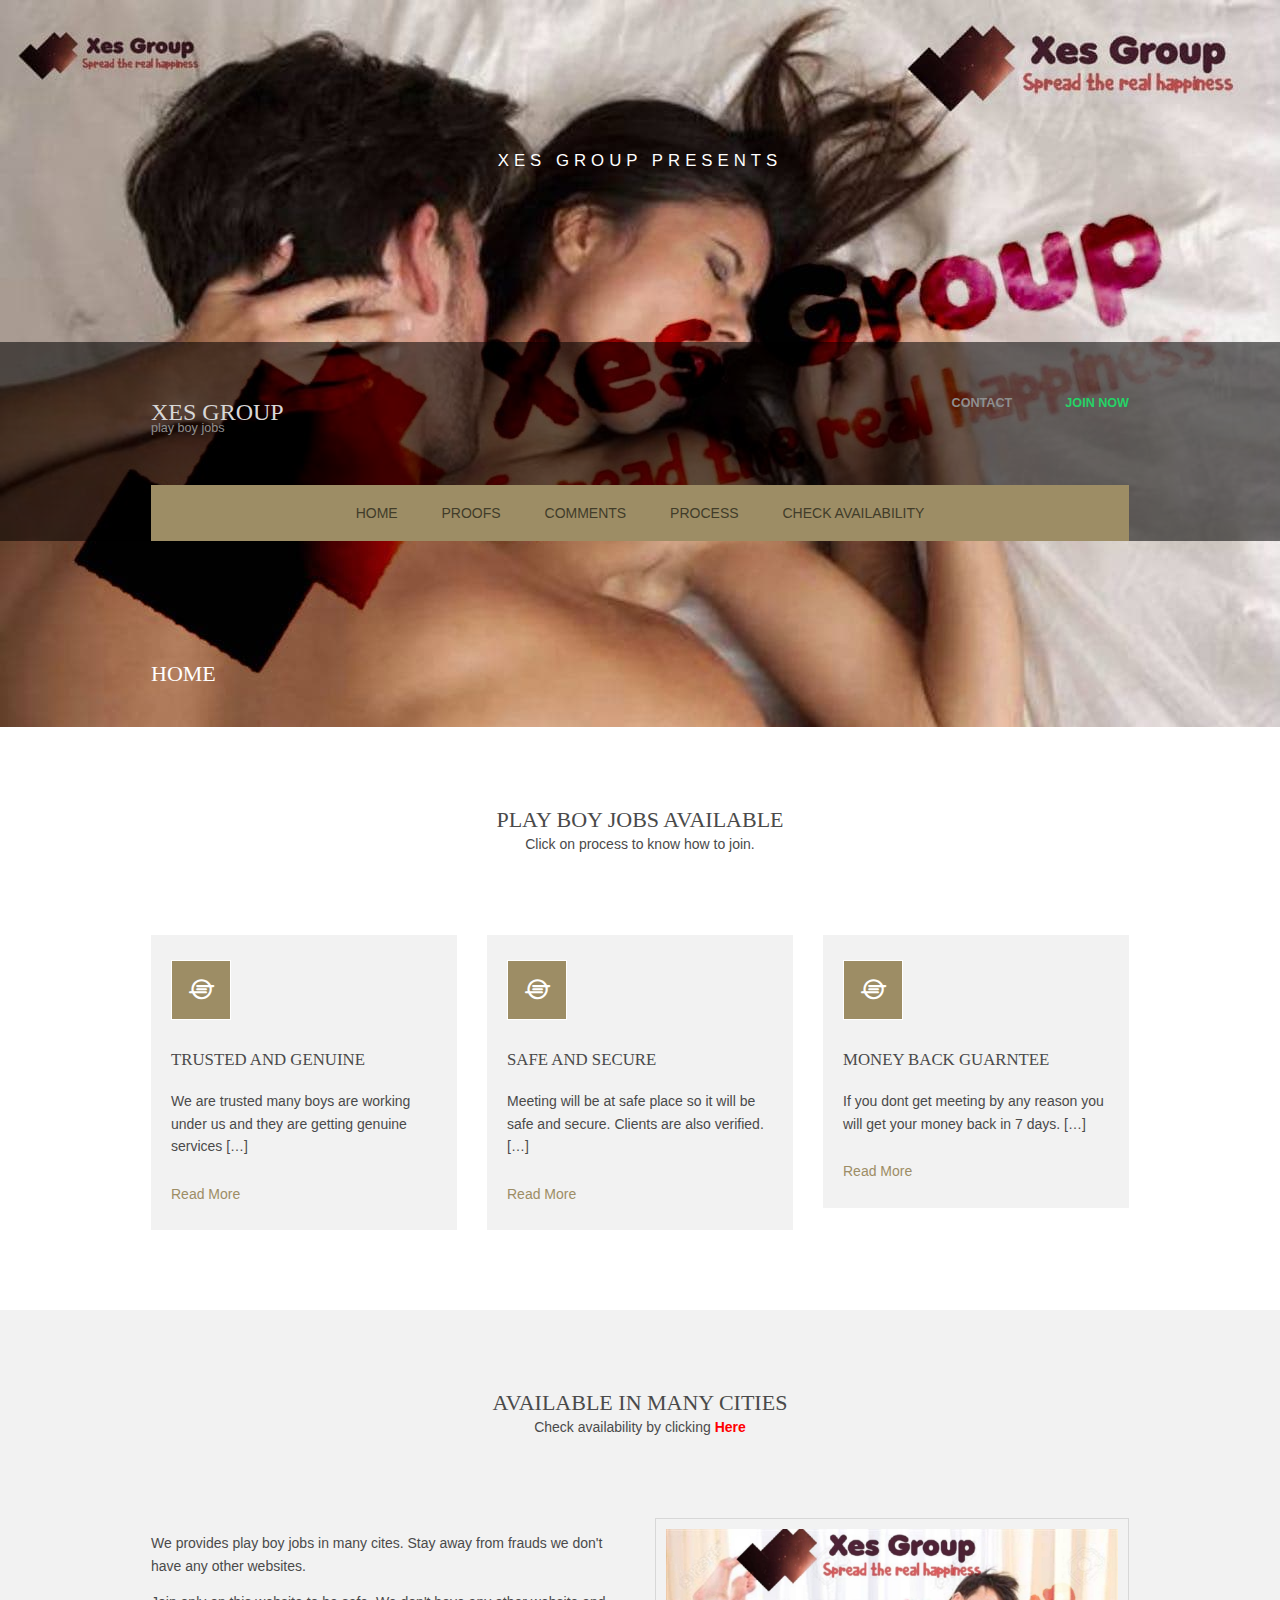
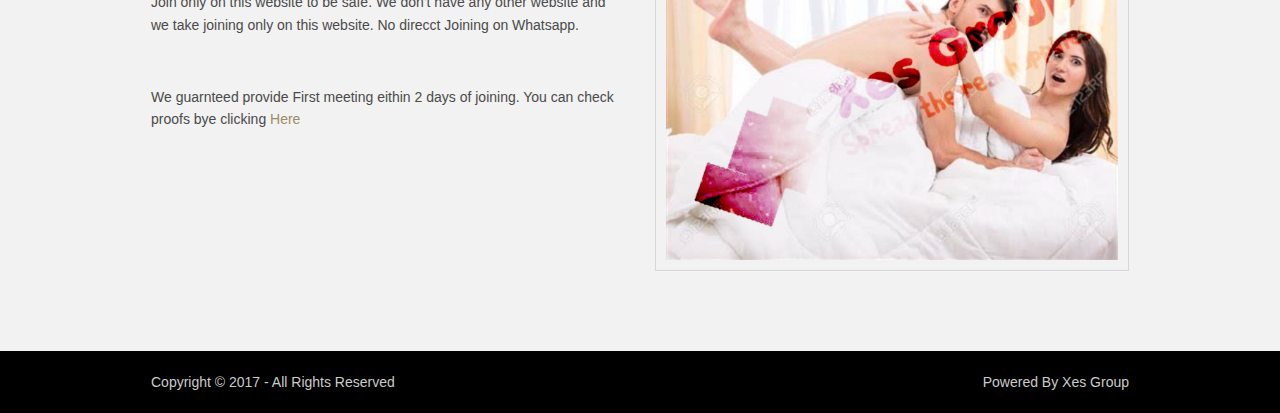
==== xes-group.html @ 76a17350 "Update xes-group.html" ====
<!DOCTYPE html>

<html lang="en">

<head>
<title>Xes Group</title>
<meta charset="utf-8">
<link rel="icon" href="images/demo/logo.jpg">  
<meta name="viewport" content="width=device-width, initial-scale=1.0, maximum-scale=1.0, user-scalable=no">
<link href="layout/styles/layout.css" rel="stylesheet" type="text/css" media="all">
  
</head>
<body id="top">
<!-- ################################################################################################ -->
<!-- ################################################################################################ -->
<!-- ################################################################################################ -->
<!-- Top Background Image Wrapper -->
<div class="bgded" style="background-image:url('images/demo/backgrounds/01.png');"> 
  <!-- ################################################################################################ -->
  <div id="pageintro" class="hoc clear"> 
    <!-- ################################################################################################ -->
    <article>
      <p>Xes Group Presents</p>
      
    </article>
    <!-- ################################################################################################ -->
  </div>
  <!-- ################################################################################################ -->
  <!-- ################################################################################################ -->
  <!-- ################################################################################################ -->
  <div class="wrapper row1">
    <header id="header" class="hoc clear"> 
      <!-- ################################################################################################ -->
      <div id="logo" class="fl_left">
        <h1><a href="xes-group.html">Xes Group</a></h1>
        <p>Play boy jobs</p>
      </div>
      <div id="quickinfo" class="fl_right">
        <ul class="nospace inline">
          <li><strong>Contact</strong><br>
            </li>
          <li><a href="pages/process.html#form"><strong style="color:#25D366">Join Now</strong></a><br>
            </li>
        </ul>
      </div>
      <!-- ################################################################################################ -->
    </header>
    <nav id="mainav" class="hoc clear"> 
      <!-- ################################################################################################ -->
      <ul class="clear">
        <li class="active"><a href="xes-group.html">Home</a></li>
       
            <li class="active"><a href="pages/gallery.html">Proofs</a></li>
           
            <li class="active"><a href="pages/comment.html">Comments</a></li>
           
            
            
          
        <li class="active"><a href="pages/process.html">Process</a></li>
        <li class="active"><a href="pages/check.html">Check Availability</a></li>
      </ul>
        
      <!-- ################################################################################################ -->
    </nav>
  </div>


<div class="wrapper">
    <div id="breadcrumb" class="hoc clear"> 
      <!-- ################################################################################################ -->
      <h6 class="heading">Home</h6>
      <!-- ################################################################################################ -->
   
      <!-- ################################################################################################ -->
    </div>
  </div>
  <!-- ################################################################################################ -->
</div>
<!-- End Top Background Image Wrapper -->
<!-- ################################################################################################ -->
<!-- ################################################################################################ -->
<!-- ################################################################################################ -->
<div class="wrapper row3">
  <main class="hoc container clear"> 
    <!-- main body -->
    <!-- ################################################################################################ -->
    <div class="sectiontitle">
      <h6 class="heading">Play boy jobs available</h6>
      <p>Click on process to know how to join.</p>
    </div>
    <ul class="nospace group services">
      <li class="one_third first">
        <article><a href="#"><i class="icon btmspace-30 fa fa-ioxhost"></i></a>
          <h6 class="heading">Trusted and genuine</h6>
          <p>We are trusted many boys are working under us and they are getting genuine services [&hellip;]</p>
          <footer><a href="#">Read More</a></footer>
        </article>
      </li>
      <li class="one_third">
        <article><a href="#"><i class="icon btmspace-30 fa fa-ioxhost"></i></a>
          <h6 class="heading">Safe and Secure</h6>
          <p>Meeting will be at safe place so it will be safe and secure. Clients are also verified. [&hellip;]</p>
          <footer><a href="#">Read More</a></footer>
        </article>
      </li>
      <li class="one_third">
        <article><a href="#"><i class="icon btmspace-30 fa fa-ioxhost"></i></a>
          <h6 class="heading">Money Back Guarntee</h6>
          <p>If you dont get meeting by any reason you will get your money back in 7 days. [&hellip;]</p>
          <footer><a href="#">Read More</a></footer>
        </article>
      </li>
    </ul>
    <!-- ################################################################################################ -->
    <!-- / main body -->
    <div class="clear"></div>
  </main>
</div>
<!-- ################################################################################################ -->
<!-- ################################################################################################ -->
<!-- ################################################################################################ -->
<div class="wrapper row2">
  <section class="hoc container clear"> 
    <!-- ################################################################################################ -->
    <div class="sectiontitle">
      <h6 class="heading">Available in many cities</h6>
      <p>Check availability by clicking <a href="pages/check.html"><strong style="color:red">Here</a></strong></p>
    </div>
    <div class="group">
      <div class="one_half first">
        <p>We provides play boy jobs in many cites. Stay away from frauds we don't have any other websites.</p>
        <p class="btmspace-50">Join only on this website to be safe. We don't have any other website and we take joining only on this website. No direcct Joining on Whatsapp.</p>
       <p class="btmspace-50">We guarnteed provide First meeting eithin 2 days of joining. You can check proofs bye clicking <a href="pages/gallery.html">Here</a></p>

      </div>
      <div class="one_half"><img class="inspace-10 borderedbox" src="images/demo/02.jpg" alt=""></div>
    </div>
    <!-- ################################################################################################ -->
  </section>

  

 
</div>
<!-- ################################################################################################ -->
<!-- ################################################################################################ -->
<!-- ################################################################################################ -->
<div class="wrapper row5">
  <div id="copyright" class="hoc clear"> 
    <!-- ################################################################################################ -->
    <p class="fl_left">Copyright &copy; 2017 - All Rights Reserved </p>
    <p class="fl_right">Powered By Xes Group</p>
    <!-- ################################################################################################ -->
  </div>
</div>
<!-- ################################################################################################ -->
<!-- ################################################################################################ -->
<!-- ################################################################################################ -->
<a id="backtotop" href="#top"><i class="fa fa-chevron-up"></i></a>
<!-- JAVASCRIPTS -->
<script src="layout/scripts/jquery.min.js"></script>
<script src="layout/scripts/jquery.backtotop.js"></script>
<script src="layout/scripts/jquery.mobilemenu.js"></script>
</body>
</html>
---- layout/styles/layout.css ----
@charset "utf-8";
/*
Template Name: Chevesic
Author: <a href="https://www.os-templates.com/">OS Templates</a>
Author URI: https://www.os-templates.com/
Licence: Free to use under our free template licence terms
Licence URI: https://www.os-templates.com/template-terms
File: Layout CSS
*/

@import url("font-awesome.min.css");
@import url("framework.css");

/* Rows
--------------------------------------------------------------------------------------------------------------- */
.row1, .row1 a{}
.row2, .row2 a{}
.row3, .row3 a{}
.row4, .row4 a{}
.row5, .row5 a{}


/* Page Intro
--------------------------------------------------------------------------------------------------------------- */
#pageintro{padding:150px 0; text-align:center;}

#pageintro article{display:block; max-width:65%; margin:0 auto;}
#pageintro .heading{margin-bottom:20px; font-size:4rem;}
#pageintro p:first-of-type{margin:0 0 20px 0; text-transform:uppercase; font-size:1.2rem; letter-spacing:5px;}
#pageintro footer{margin-top:50px;}


/* Header
--------------------------------------------------------------------------------------------------------------- */
#header{padding:50px 0;}

#header #logo *{margin:0; padding:0; line-height:1;}
#header #logo h1{margin-top:8px; font-size:24px;}
#header #logo p{margin-top:-2px; font-size:.9rem; text-transform:lowercase;}

#header #quickinfo{font-size:.8rem; text-transform:uppercase;}
#header #quickinfo li{margin-right:50px;}
#header #quickinfo li:last-child{margin-right:0;}
#header #quickinfo strong{display:block; margin:0 0 -5px 0; padding:0; font-size:.9rem;}
#header #quickinfo br{display:none;}


/* Content Area
--------------------------------------------------------------------------------------------------------------- */
.container{padding:80px 0;}

/* Content */
.container .content{}

.sectiontitle{display:block; max-width:60%; margin:0 auto 80px; text-align:center;}
.sectiontitle *{margin:0;}

.services{}
.services li:last-child{margin-bottom:0;}/* Used when elements stack in small viewports */
.services article{display:block; position:relative; padding:25px 20px;}
.services article .heading{font-size:1.2rem;}
.services article footer{margin-top:25px;}

.latest{}
.latest article{}
.latest article figure{display:block; position:relative; margin-bottom:30px;}
.latest article figure img{}
.latest article .heading{margin:0; font-size:1.2rem;}
.latest article .meta{}
.latest article .meta li{display:inline-block; margin-right:8px; font-size:.8rem;}
.latest article .meta li:last-child{margin-right:0;}

/* Comments */
#comments ul{margin:0 0 40px 0; padding:0; list-style:none;}
#comments li{margin:0 0 10px 0; padding:15px;}
#comments .avatar{float:right; margin:0 0 10px 10px; padding:3px; border:1px solid;}
#comments address{font-weight:bold;}
#comments time{font-size:smaller;}
#comments .comcont{display:block; margin:0; padding:0;}
#comments .comcont p{margin:10px 5px 10px 0; padding:0;}

#comments form{display:block; width:100%;}
#comments input, #comments textarea{width:100%; padding:10px; border:1px solid;}
#comments textarea{overflow:auto;}
#comments div{margin-bottom:15px;}
#comments input[type="submit"], #comments input[type="reset"]{display:inline-block; width:auto; min-width:150px; margin:0; padding:8px 5px; cursor:pointer;}

/* Sidebar */
.container .sidebar{}

.sidebar .sdb_holder{margin-bottom:50px;}
.sidebar .sdb_holder:last-child{margin-bottom:0;}


/* Footer
--------------------------------------------------------------------------------------------------------------- */
#footer{padding:80px 0;}

#footer .heading{margin-bottom:50px; font-size:1.2rem;}

#footer .linklist li{display:block; margin-bottom:15px; padding:0 0 15px 0; border-bottom:1px solid;}
#footer .linklist li:last-child{margin:0; padding:0; border:none;}
#footer .linklist li::before, #footer .linklist li::after{display:table; content:"";}
#footer .linklist li, #footer .linklist li::after{clear:both;}

#footer .contact{}
#footer .contact.linklist li, #footer .contact.linklist li:last-child{position:relative; padding-left:40px;}
#footer .contact li *{margin:0; padding:0; line-height:1.6;}
#footer .contact li i{display:block; position:absolute; top:0; left:0; width:30px; font-size:16px; text-align:center;}

#footer input, #footer button{border:1px solid;}
#footer input{display:block; width:100%; padding:8px;}
#footer button{padding:8px 18px 10px; text-transform:uppercase; font-weight:700; cursor:pointer;}


/* Copyright
--------------------------------------------------------------------------------------------------------------- */
#copyright{padding:20px 0;}
#copyright *{margin:0; padding:0;}


/* Transition Fade
This gives a smooth transition to "ALL" elements used in the layout - other than the navigation form used in mobile devices
If you don't want it to fade all elements, you have to list the ones you want to be faded individually
Delete it completely to stop fading
--------------------------------------------------------------------------------------------------------------- */
*, *::before, *::after{transition:all .28s ease-in-out;}
#mainav form *{transition:none !important;}


/* ------------------------------------------------------------------------------------------------------------ */
/* ------------------------------------------------------------------------------------------------------------ */
/* ------------------------------------------------------------------------------------------------------------ */
/* ------------------------------------------------------------------------------------------------------------ */
/* ------------------------------------------------------------------------------------------------------------ */


/* Navigation
--------------------------------------------------------------------------------------------------------------- */
nav ul, nav ol{margin:0; padding:0; list-style:none;}

#mainav, #breadcrumb, .sidebar nav{line-height:normal;}
#mainav .drop::after, #mainav li li .drop::after, #breadcrumb li a::after, .sidebar nav a::after{position:absolute; font-family:"FontAwesome"; font-size:10px; line-height:10px;}

/* Top Navigation */
#mainav{text-align:center;}
#mainav ul{text-transform:uppercase;}
#mainav ul ul{z-index:9999; position:absolute; width:180px; text-transform:none; text-align:left;}
#mainav ul ul ul{left:180px; top:0;}
#mainav li{display:inline-block; position:relative; margin:0; padding:0;}
#mainav li:last-child{margin-right:0;}
#mainav li li{width:100%; margin:0;}
#mainav li a{display:block; padding:20px;}
#mainav li li a{border:solid; border-width:0 0 1px 0;}
#mainav .drop{padding-left:15px;}
#mainav li li a, #mainav li li .drop{display:block; margin:0; padding:10px 15px;}
#mainav .drop::after, #mainav li li .drop::after{content:"\f0d7";}
#mainav .drop::after{top:25px; left:5px;}
#mainav li li .drop::after{top:15px; left:5px;}
#mainav ul ul{visibility:hidden; opacity:0;}
#mainav ul li:hover > ul{visibility:visible; opacity:1;}

#mainav form{display:none; margin:0; padding:0;}
#mainav form select, #mainav form select option{display:block; cursor:pointer; outline:none;}
#mainav form select{width:100%; padding:5px; border:none;}
#mainav form select option{margin:5px; padding:0; border:none;}

/* Breadcrumb */
#breadcrumb{padding:120px 0 20px;}
#breadcrumb ul{margin:0; padding:0; list-style:none; text-transform:uppercase;}
#breadcrumb li{display:inline-block; margin:0 6px 0 0; padding:0;}
#breadcrumb li a{display:block; position:relative; margin:0; padding:0 12px 0 0; font-size:12px;}
#breadcrumb li a::after{top:3px; right:0; content:"\f101";}
#breadcrumb li:last-child a{margin:0; padding:0;}
#breadcrumb li:last-child a::after{display:none;}

/* Sidebar Navigation */
.sidebar nav{display:block; width:100%;}
.sidebar nav li{margin:0 0 3px 0; padding:0;}
.sidebar nav a{display:block; position:relative; margin:0; padding:5px 10px 5px 15px; text-decoration:none; border:solid; border-width:0 0 1px 0;}
.sidebar nav a::after{top:9px; left:5px; content:"\f101";}
.sidebar nav ul ul a{padding-left:35px;}
.sidebar nav ul ul a::after{left:25px;}
.sidebar nav ul ul ul a{padding-left:55px;}
.sidebar nav ul ul ul a::after{left:45px;}

/* Pagination */
.pagination{display:block; width:100%; text-align:center; clear:both;}
.pagination li{display:inline-block; margin:0 2px 0 0;}
.pagination li:last-child{margin-right:0;}
.pagination a, .pagination strong{display:block; padding:8px 11px; border:1px solid; background-clip:padding-box; font-weight:normal;}

/* Back to Top */
#backtotop{z-index:999; display:inline-block; position:fixed; visibility:hidden; bottom:20px; right:20px; width:36px; height:36px; line-height:36px; font-size:16px; text-align:center; opacity:.2;}
#backtotop i{display:block; width:100%; height:100%; line-height:inherit;}
#backtotop.visible{visibility:visible; opacity:.5;}
#backtotop:hover{opacity:1;}


/* Tables
--------------------------------------------------------------------------------------------------------------- */
table, th, td{border:1px solid; border-collapse:collapse; vertical-align:top;}
table, th{table-layout:auto;}
table{width:100%; margin-bottom:15px;}
th, td{padding:5px 8px;}
td{border-width:0 1px;}


/* Gallery
--------------------------------------------------------------------------------------------------------------- */
#gallery{display:block; width:100%; margin-bottom:50px;}
#gallery figure figcaption{display:block; width:100%; clear:both;}
#gallery li{margin-bottom:30px;}


/* ------------------------------------------------------------------------------------------------------------ */
/* ------------------------------------------------------------------------------------------------------------ */
/* ------------------------------------------------------------------------------------------------------------ */
/* ------------------------------------------------------------------------------------------------------------ */
/* ------------------------------------------------------------------------------------------------------------ */


/* Colours
--------------------------------------------------------------------------------------------------------------- */
body{color:#4A4A4A; background-color:#FFFFFF;}
a{color:#9D8D65;}
a:active, a:focus{background:transparent;}/* IE10 + 11 Bugfix - prevents grey background */
hr, .borderedbox{border-color:#D7D7D7;}
label span{color:#FF0000; background-color:inherit;}
input:focus, textarea:focus, *:required:focus{border-color:#9D8D65;}
.overlay{color:#FFFFFF; background-color:inherit;}
.overlay::after{color:inherit; background-color:rgba(0,0,0,.4);}

.btn, .btn.inverse:hover{color:#FFFFFF; background-color:#9D8D65; border-color:#9D8D65;}
.btn:hover, .btn.inverse{color:inherit; background-color:transparent; border-color:inherit;}

.icon{color:#FFFFFF; background-color:#9D8D65; border-color:inherit;}
.icon:hover{color:#9D8D65; background-color:#FFFFFF;}

.imgover:hover::before{background:rgba(0,0,0,.55);}
.imgover:hover::after{color:#FFFFFF;}


/* Rows */
.row1{color:#8F8F8F; background-color:rgba(0,0,0,.55);}
.row2{color:#4A4A4A; background-color:#F2F2F2;}
.row3{color:#4A4A4A; background-color:#FFFFFF;}
.row4{color:#CBCBCB;}
.row5, .row5 a{color:#CBCBCB; background-color:#000000;}


/* Page Intro */
#pageintro{color:#FFFFFF;}


/* Header */
#header a{color:inherit;}
#header #logo a{color:#D7D7D7;}


/* Content Area */
.row2 .services article{color:inherit; background-color:#FFFFFF;}
.row3 .services article{color:inherit; background-color:#F2F2F2;}


/* Footer */
#footer .heading{color:#FFFFFF;}
#footer hr, #footer .borderedbox, #footer .linklist li{border-color:rgba(255,255,255,.1);}

#footer input, #footer button{border-color:transparent;}
#footer input{color:#FFFFFF; background-color:#000000;}
#footer input:focus{border-color:#9D8D65;}
#footer button{color:#FFFFFF; background-color:#9D8D65;}


/* Navigation */
#mainav{color:#FFFFFF; background-color:#9D8D65;}
#mainav li a{color:inherit;}
#mainav .active a, #mainav a:hover, #mainav li:hover > a{color:#413C29; background-color:inherit;}
#mainav li li a, #mainav .active li a{color:#FFFFFF; background-color:rgba(157,141,101,.65);/* #9D8D65 */ border-color:#9D8D65;}
#mainav li li:hover > a, #mainav .active .active > a{color:#FFFFFF; background-color:#9D8D65;}
#mainav form select{color:#FFFFFF; background-color:#413C29;}

#breadcrumb *{color:#FFFFFF;}
#breadcrumb li:last-child a{}

.container .sidebar nav a{color:inherit; border-color:#D7D7D7;}
.container .sidebar nav a:hover{color:#9D8D65;}

.pagination a, .pagination strong{border-color:#D7D7D7;}
.pagination .current *{color:#FFFFFF; background-color:#9D8D65;}

#backtotop{color:#FFFFFF; background-color:#9D8D65;}


/* Tables + Comments */
table, th, td, #comments .avatar, #comments input, #comments textarea{border-color:#D7D7D7;}
#comments input:focus, #comments textarea:focus, #comments *:required:focus{border-color:#9D8D65;}
th{color:#FFFFFF; background-color:#373737;}
tr, #comments li, #comments input[type="submit"], #comments input[type="reset"]{color:inherit; background-color:#FBFBFB;}
tr:nth-child(even), #comments li:nth-child(even){color:inherit; background-color:#F7F7F7;}
table a, #comments a{background-color:inherit;}


/* ------------------------------------------------------------------------------------------------------------ */
/* ------------------------------------------------------------------------------------------------------------ */
/* ------------------------------------------------------------------------------------------------------------ */
/* ------------------------------------------------------------------------------------------------------------ */
/* ------------------------------------------------------------------------------------------------------------ */


/* Media Queries
--------------------------------------------------------------------------------------------------------------- */
@-ms-viewport{width:device-width;}


/* Max Wrapper Width - Laptop, Desktop etc.
--------------------------------------------------------------------------------------------------------------- */
@media screen and (min-width:978px){
	.hoc{max-width:978px;}
}


/* Mobile Devices
--------------------------------------------------------------------------------------------------------------- */
@media screen and (max-width:900px){
	.hoc{max-width:90%;}

	#header{}

	#mainav{padding:15px;}
	#mainav ul{display:none;}
	#mainav form{display:block;}

	#breadcrumb{}

	.container{}
	#comments input[type="reset"]{margin-top:10px;}
	.pagination li{display:inline-block; margin:0 5px 5px 0;}

	#footer{}

	#copyright{}
	#copyright p:first-of-type{margin-bottom:10px;}
}


@media screen and (max-width:750px){
	.imgl, .imgr{display:inline-block; float:none; margin:0 0 10px 0;}  
	.fl_left, .fl_right{display:block; float:none;}
	.one_half, .one_third, .two_third, .one_quarter, .two_quarter, .three_quarter{display:block; float:none; width:auto; margin:0 0 50px 0; padding:0;}
	.group .group > *:last-child, .clear .clear > *:last-child, .clear .group > *:last-child, .group .clear > *:last-child{margin-bottom:0;}/* Experimental - Needs more testing in different situations, stops double margin when stacking */

	#header{text-align:center;}
	#header #logo{margin:0 0 30px 0;}

	#pageintro{padding:40px 0;}
	#pageintro article{max-width:none; text-align:left;}
	#pageintro .heading{font-size:2rem;}

	.sectiontitle{max-width:none; text-align:left;}

	#footer{padding-bottom:30px;}/* Not needed, just looks better. Compensates for the grid elements bottom margin when stacked */
}
   img.imgr{
  width: 120px;
  height: auto;
}

/* Other
--------------------------------------------------------------------------------------------------------------- */
@media screen and (max-width:650px){
	.scrollable{display:block; width:100%; margin:0 0 30px 0; padding:0 0 15px 0; overflow:auto; overflow-x:scroll;}
	.scrollable table{margin:0; padding:0; white-space:nowrap;}

	.inline li{display:block; margin-bottom:10px;}
	.pushright li{margin-right:0;}

	.font-x2{font-size:1.4rem;}
	.font-x3{font-size:1.6rem;}

	#header #quickinfo li{margin-right:0;}
}
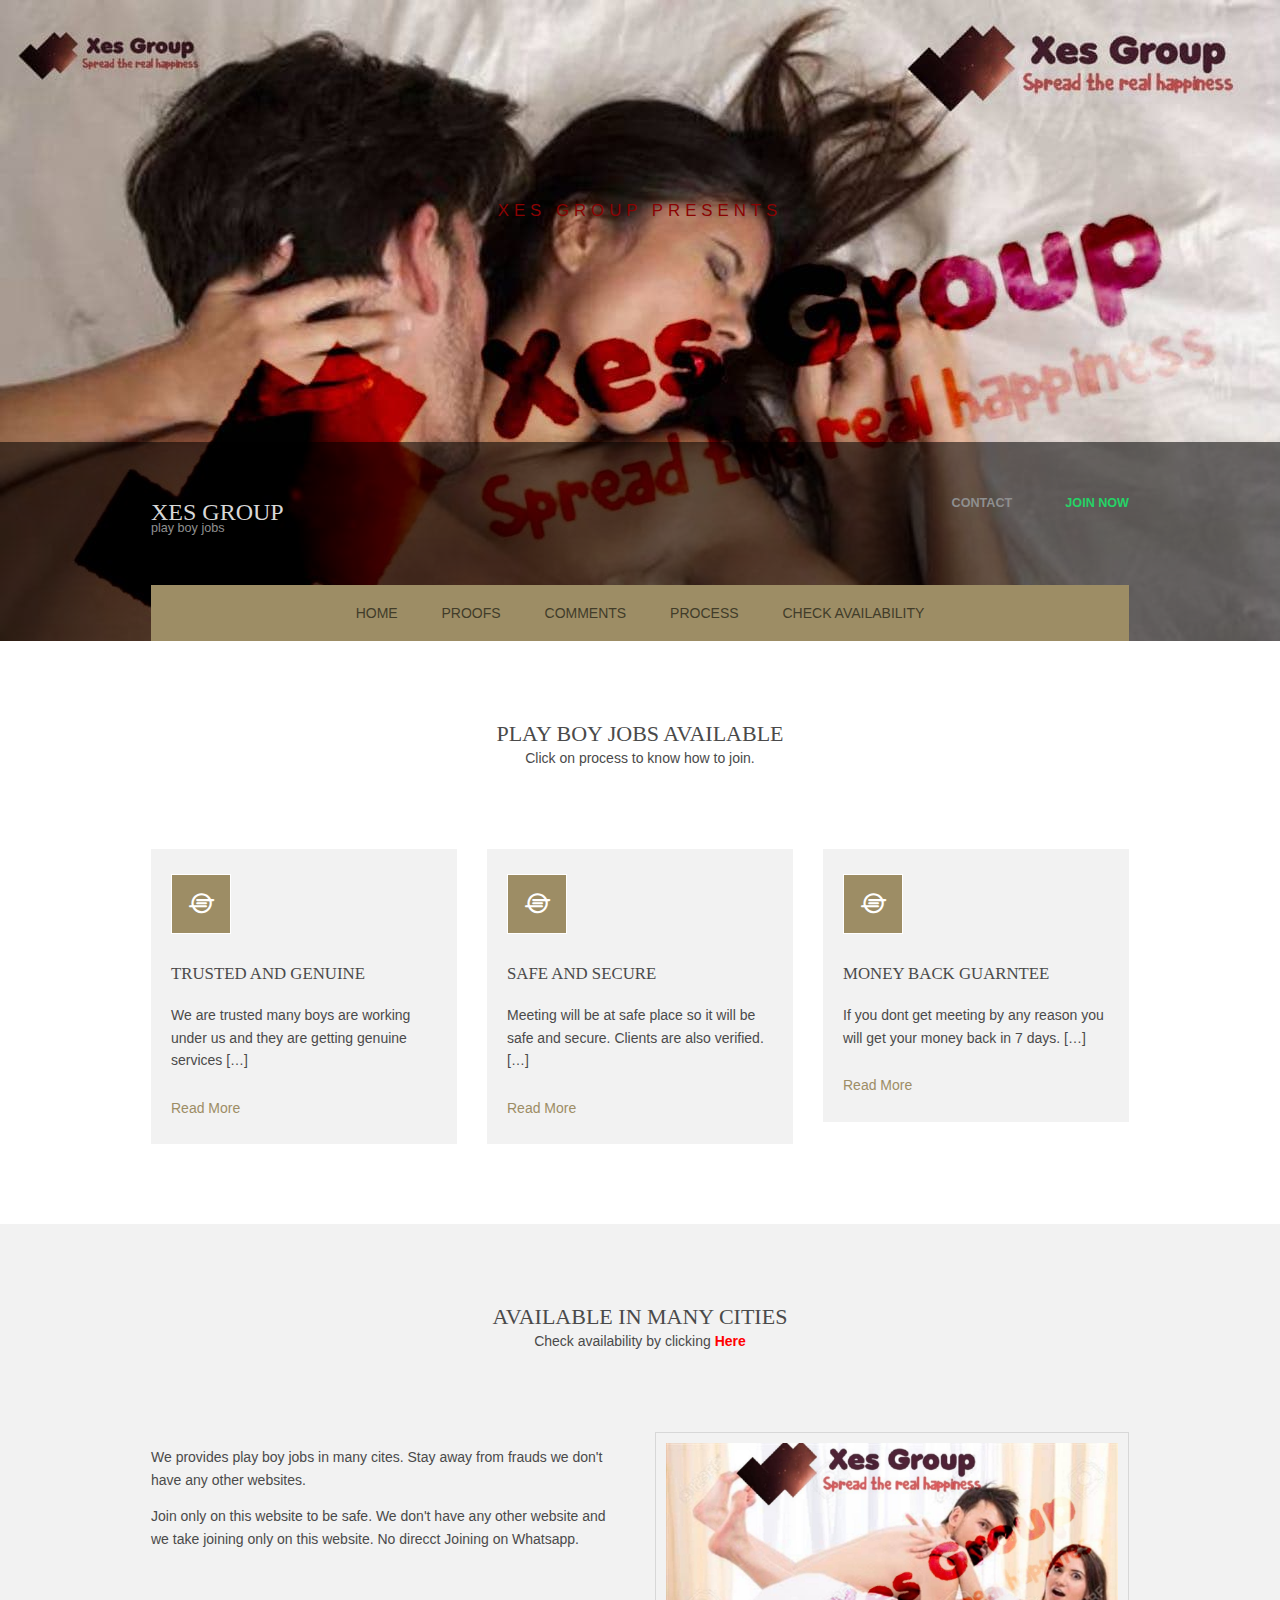
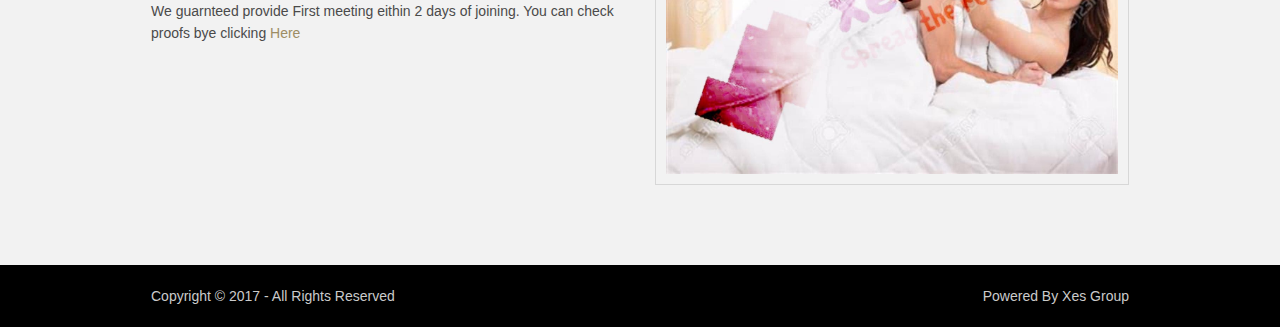
==== commit 07288bb6: "Update xes-group.html" ====
--- a/xes-group.html
+++ b/xes-group.html
@@ -20,7 +20,7 @@
   <div id="pageintro" class="hoc clear"> 
     <!-- ################################################################################################ -->
     <article>
-      <p>Xes Group Presents</p>
+      <p style="color:#8a0303">Xes Group Presents</p>
       
     </article>
     <!-- ################################################################################################ -->
@@ -66,15 +66,7 @@
   </div>
 
 
-<div class="wrapper">
-    <div id="breadcrumb" class="hoc clear"> 
-      <!-- ################################################################################################ -->
-      <h6 class="heading">Home</h6>
-      <!-- ################################################################################################ -->
-   
-      <!-- ################################################################################################ -->
-    </div>
-  </div>
+
   <!-- ################################################################################################ -->
 </div>
 <!-- End Top Background Image Wrapper -->
--- a/layout/styles/layout.css
+++ b/layout/styles/layout.css
@@ -22,7 +22,7 @@
 
 /* Page Intro
 --------------------------------------------------------------------------------------------------------------- */
-#pageintro{padding:150px 0; text-align:center;}
+#pageintro{padding:200px 0; text-align:center;}
 
 #pageintro article{display:block; max-width:65%; margin:0 auto;}
 #pageintro .heading{margin-bottom:20px; font-size:4rem;}
@@ -354,13 +354,13 @@
 	#header{text-align:center;}
 	#header #logo{margin:0 0 30px 0;}
 
-	#pageintro{padding:40px 0;}
+	#pageintro{padding:20px 0;}
 	#pageintro article{max-width:none; text-align:left;}
 	#pageintro .heading{font-size:2rem;}
 
 	.sectiontitle{max-width:none; text-align:left;}
 
-	#footer{padding-bottom:30px;}/* Not needed, just looks better. Compensates for the grid elements bottom margin when stacked */
+	#footer{padding-bottom:10px;}/* Not needed, just looks better. Compensates for the grid elements bottom margin when stacked */
 }
    img.imgr{
   width: 120px;
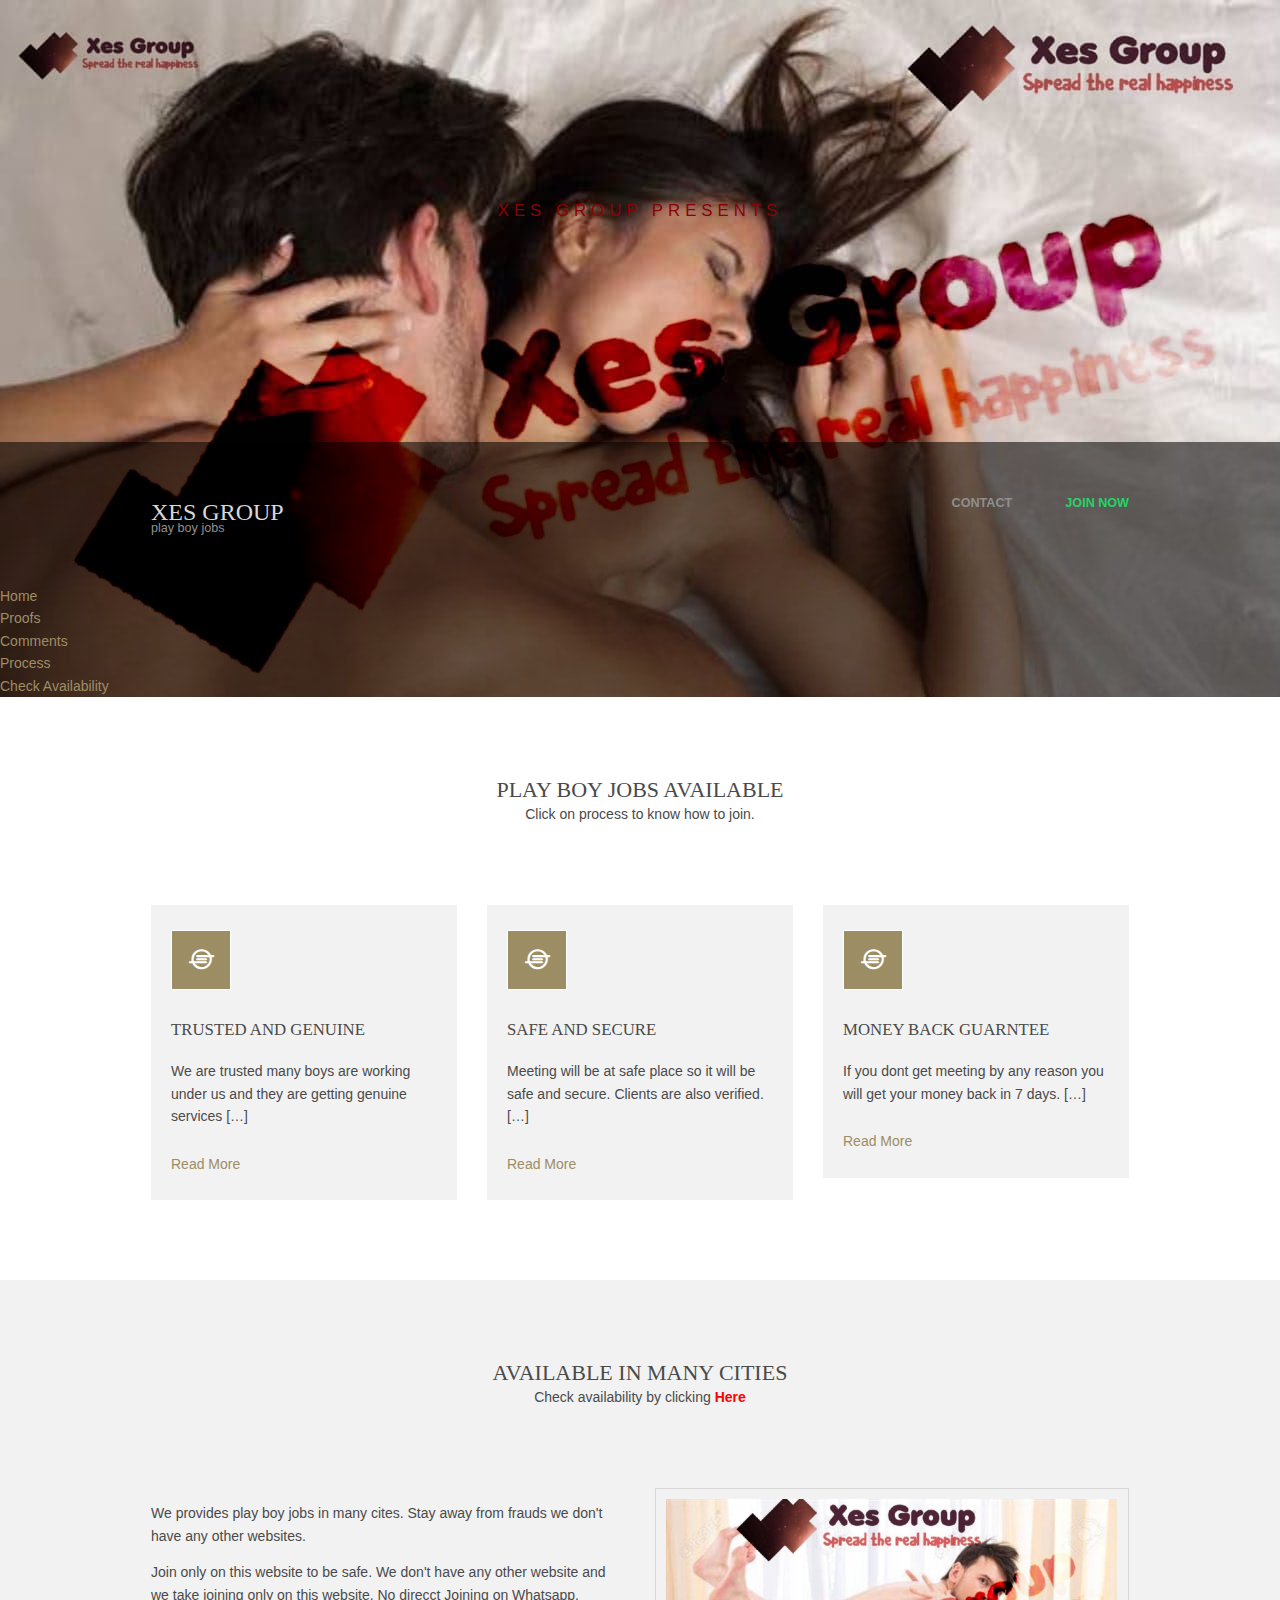
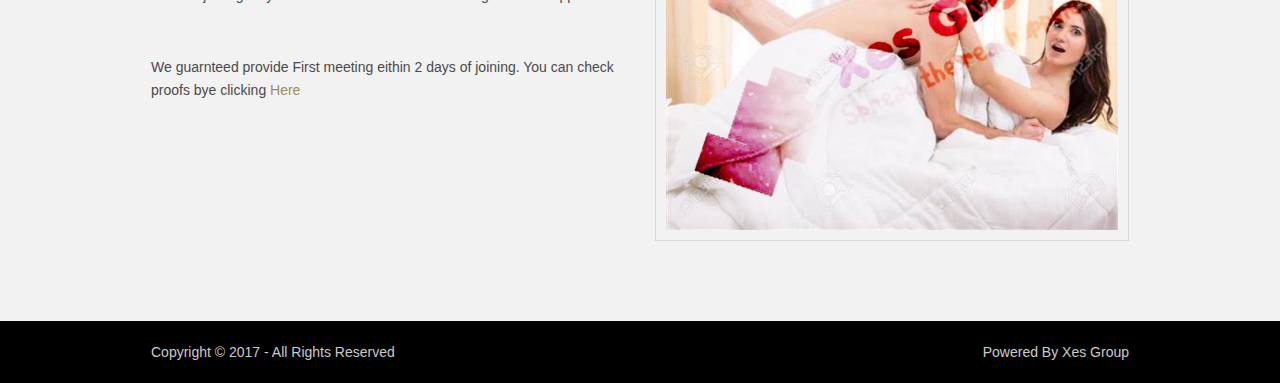
==== commit 688240d0: "Update xes-group.html" ====
--- a/xes-group.html
+++ b/xes-group.html
@@ -45,9 +45,9 @@
       </div>
       <!-- ################################################################################################ -->
     </header>
-    <nav id="mainav" class="hoc clear"> 
+    <nav > 
       <!-- ################################################################################################ -->
-      <ul class="clear">
+      
         <li class="active"><a href="xes-group.html">Home</a></li>
        
             <li class="active"><a href="pages/gallery.html">Proofs</a></li>
@@ -59,7 +59,7 @@
           
         <li class="active"><a href="pages/process.html">Process</a></li>
         <li class="active"><a href="pages/check.html">Check Availability</a></li>
-      </ul>
+     
         
       <!-- ################################################################################################ -->
     </nav>
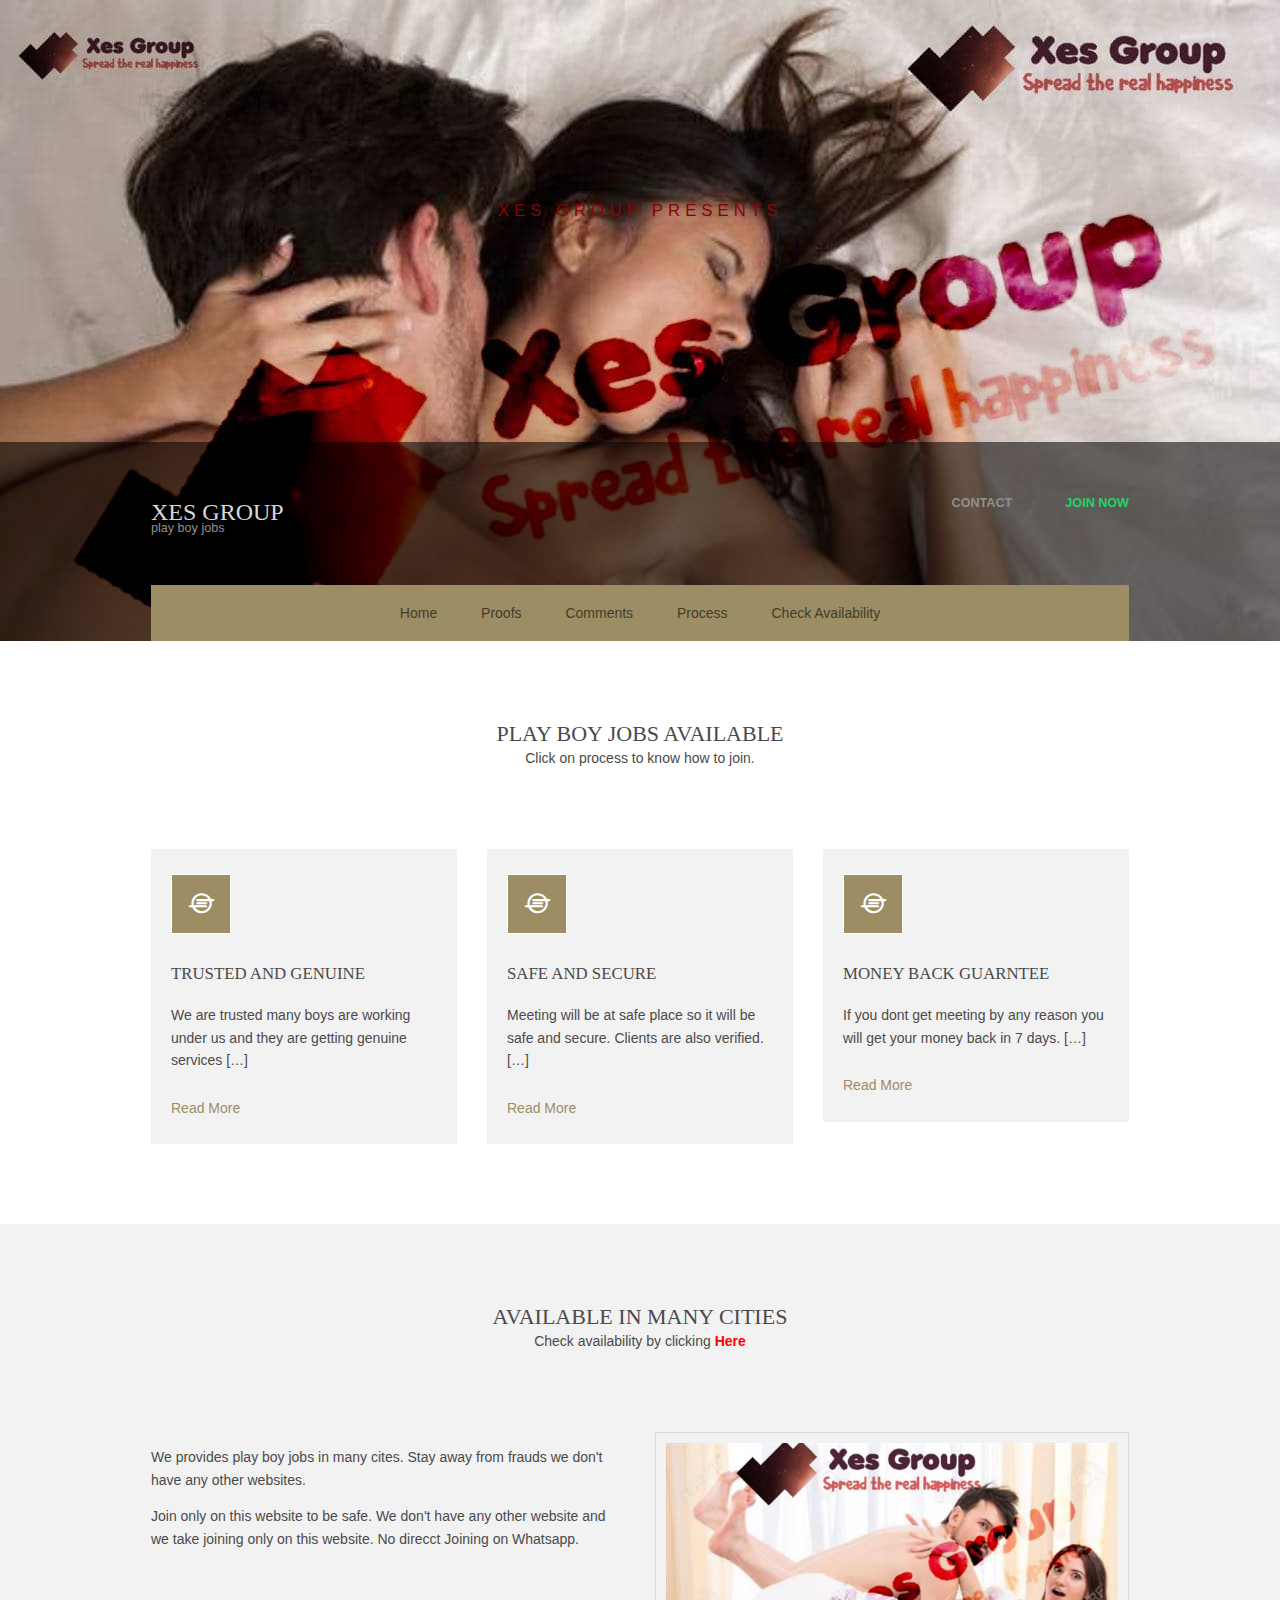
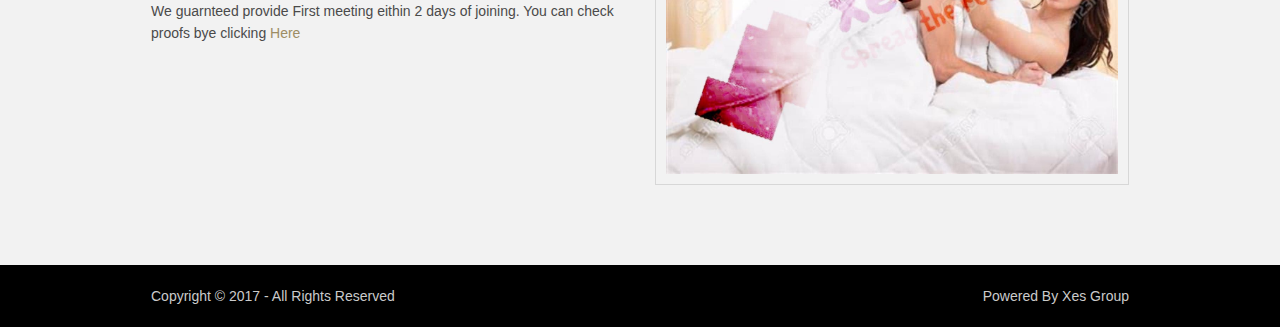
==== commit 3c295cbc: "Update xes-group.html" ====
--- a/xes-group.html
+++ b/xes-group.html
@@ -45,7 +45,7 @@
       </div>
       <!-- ################################################################################################ -->
     </header>
-    <nav > 
+    <nav id="mainav" class="hoc clear"> 
       <!-- ################################################################################################ -->
       
         <li class="active"><a href="xes-group.html">Home</a></li>
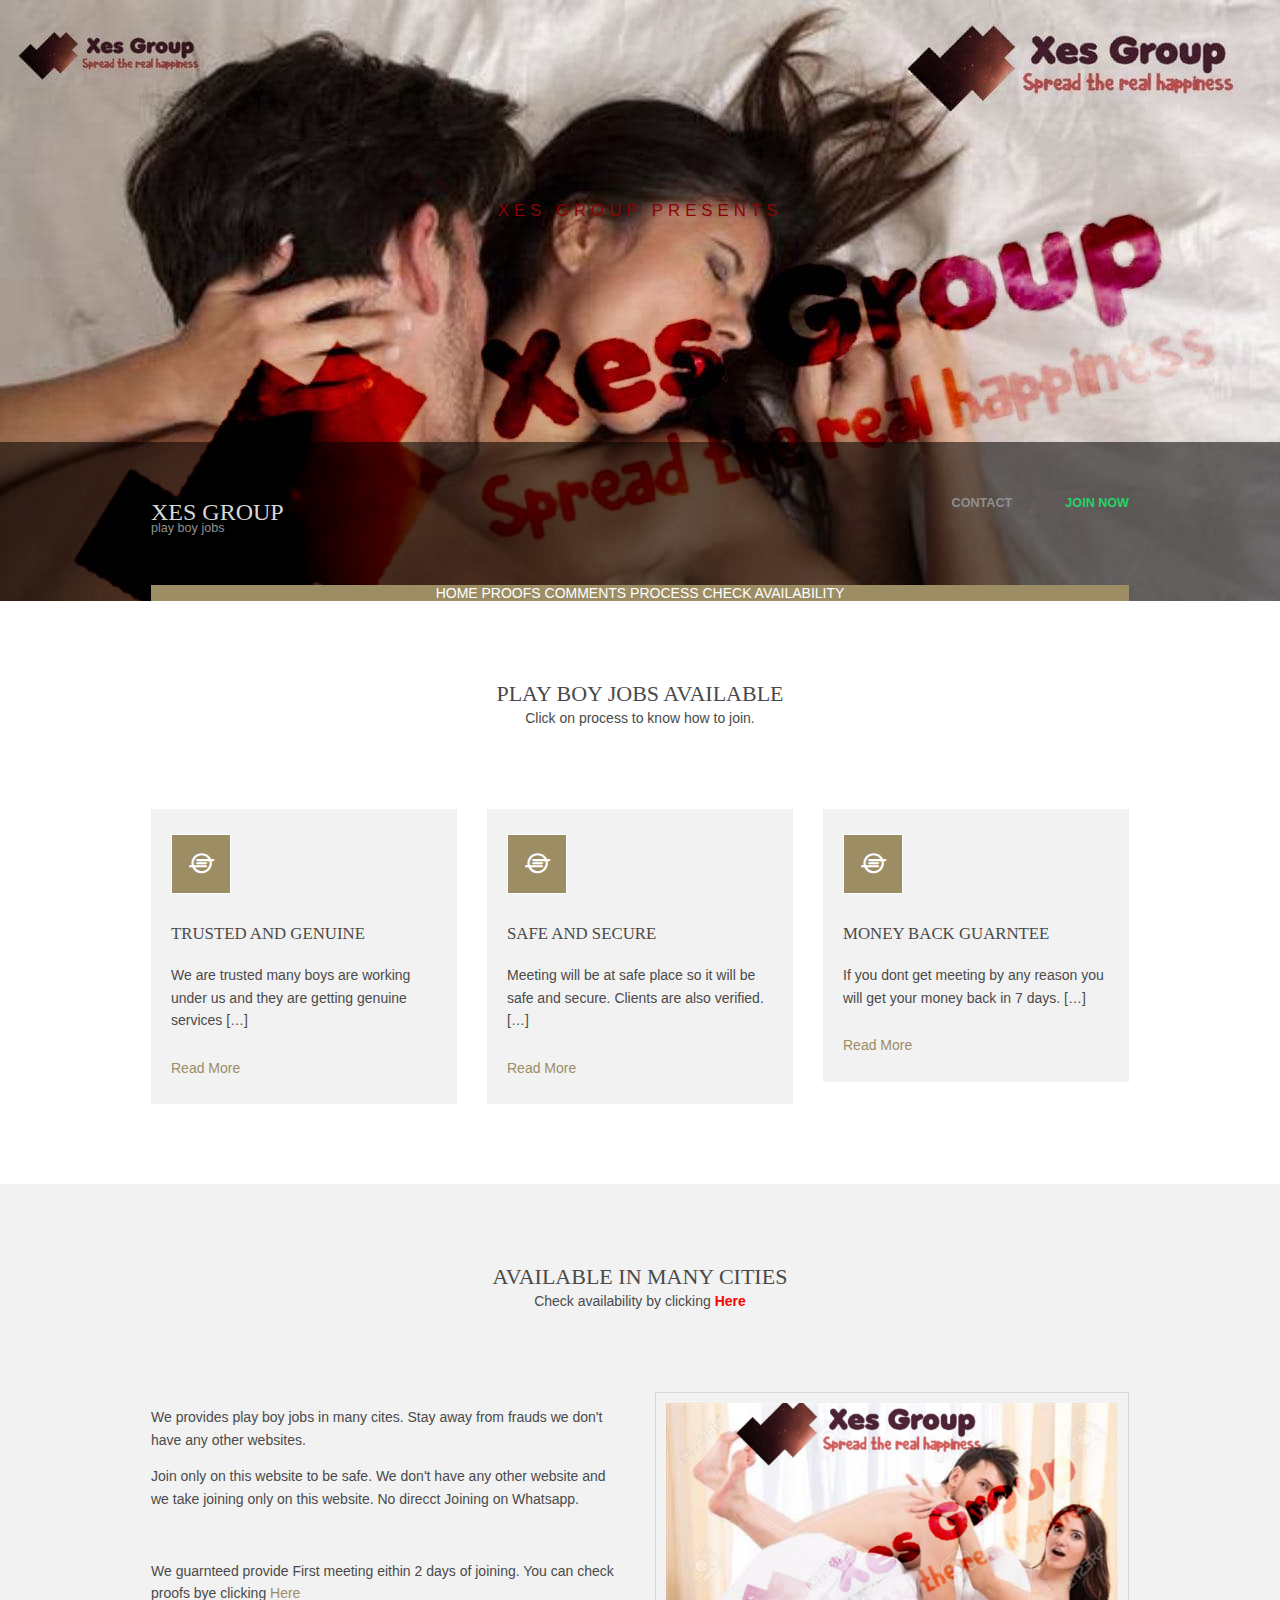
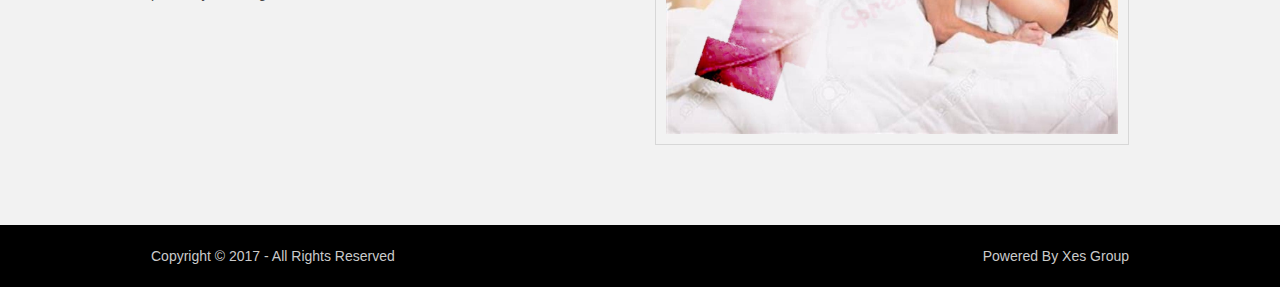
==== commit 7e24508d: "Update xes-group.html" ====
--- a/xes-group.html
+++ b/xes-group.html
@@ -47,20 +47,20 @@
     </header>
     <nav id="mainav" class="hoc clear"> 
       <!-- ################################################################################################ -->
-      
-        <li class="active"><a href="xes-group.html">Home</a></li>
+      <ul class="clear">
+        <li <a href="xes-group.html">Home</a></li>
        
-            <li class="active"><a href="pages/gallery.html">Proofs</a></li>
+            <li <a href="pages/gallery.html">Proofs</a></li>
            
-            <li class="active"><a href="pages/comment.html">Comments</a></li>
+            <li <a href="pages/comment.html">Comments</a></li>
            
             
             
           
-        <li class="active"><a href="pages/process.html">Process</a></li>
-        <li class="active"><a href="pages/check.html">Check Availability</a></li>
+        <li <a href="pages/process.html">Process</a></li>
+        <li <a href="pages/check.html">Check Availability</a></li>
      
-        
+      </ul>
       <!-- ################################################################################################ -->
     </nav>
   </div>
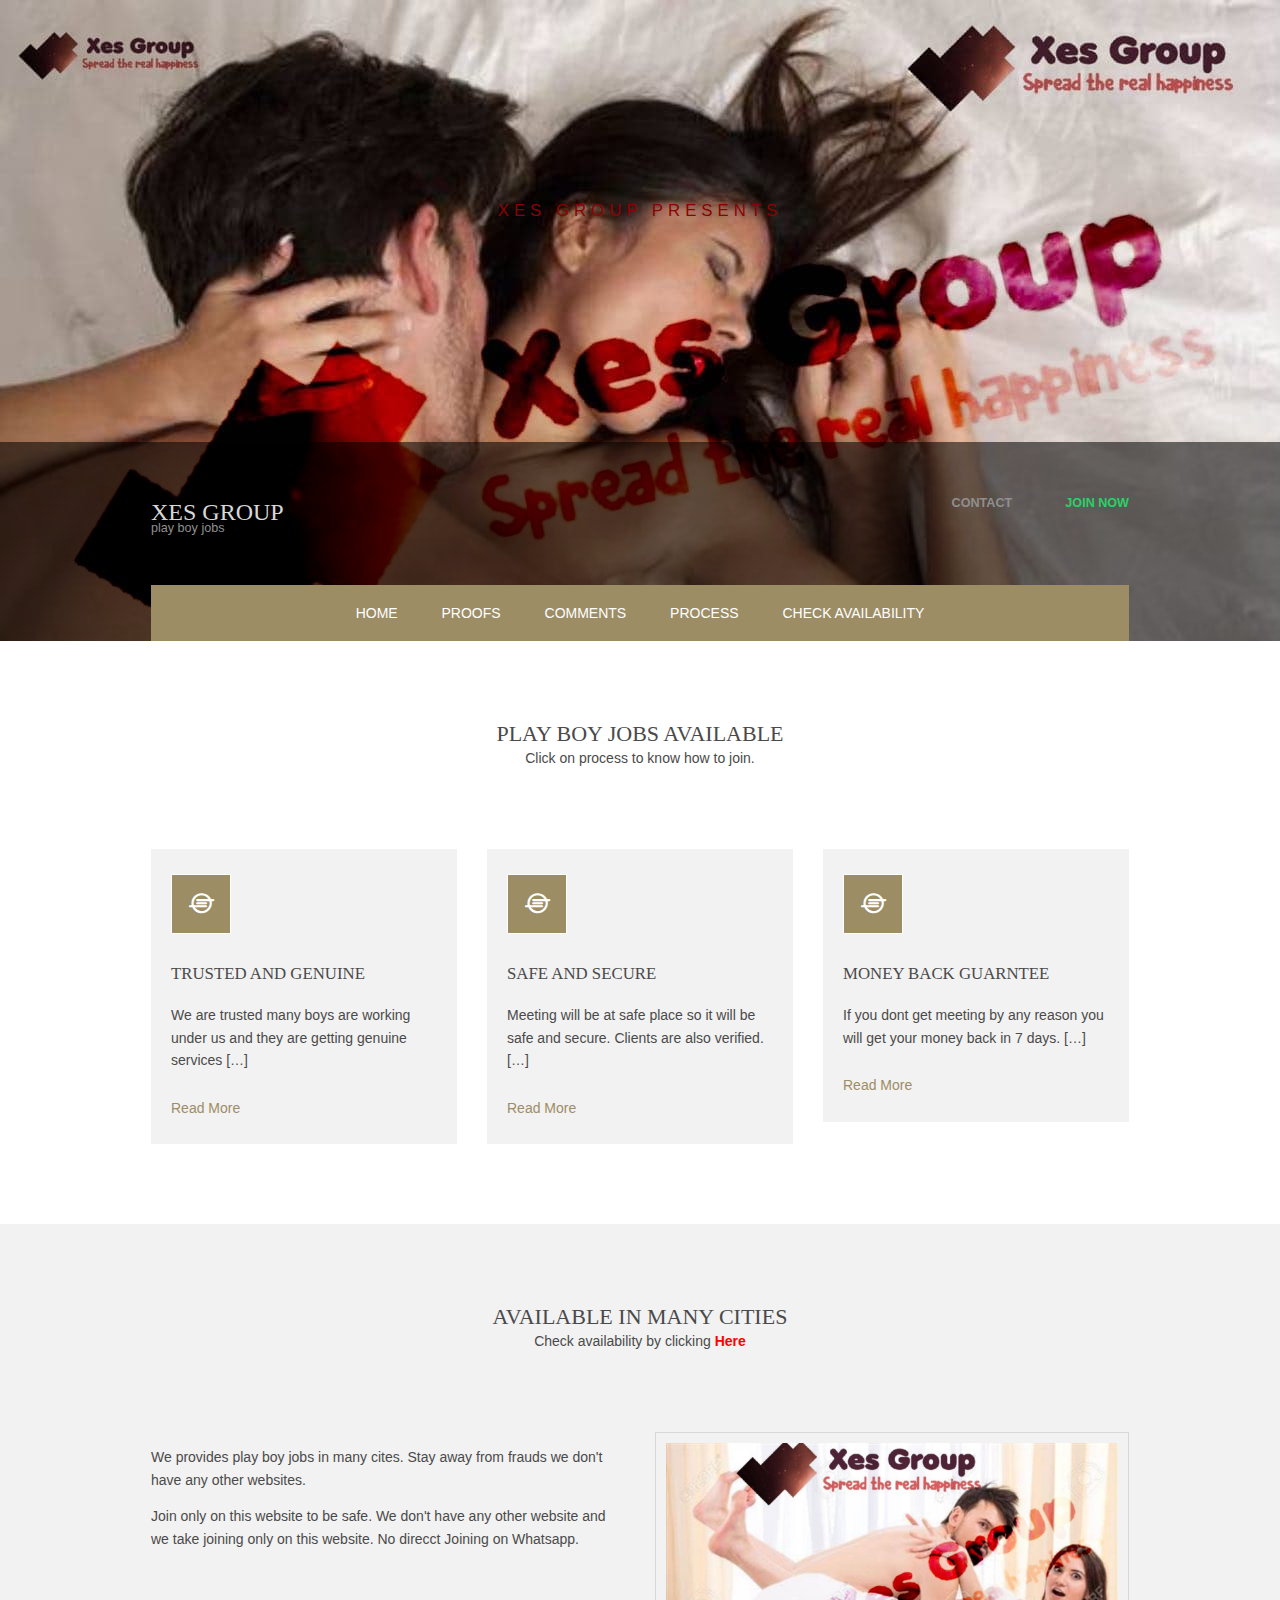
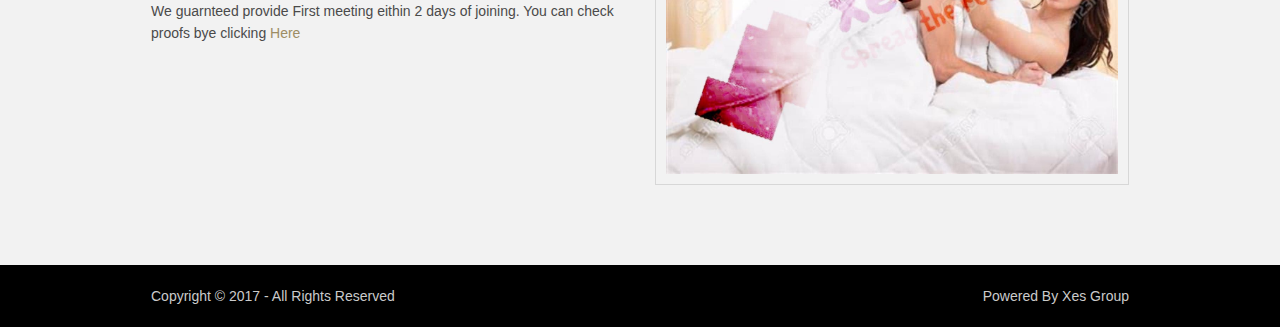
==== commit f5840be2: "Update xes-group.html" ====
--- a/xes-group.html
+++ b/xes-group.html
@@ -48,17 +48,17 @@
     <nav id="mainav" class="hoc clear"> 
       <!-- ################################################################################################ -->
       <ul class="clear">
-        <li <a href="xes-group.html">Home</a></li>
+        <li><a href="xes-group.html">Home</a></li>
        
-            <li <a href="pages/gallery.html">Proofs</a></li>
+            <li><a href="pages/gallery.html">Proofs</a></li>
            
-            <li <a href="pages/comment.html">Comments</a></li>
+            <li><a href="pages/comment.html">Comments</a></li>
            
             
             
           
-        <li <a href="pages/process.html">Process</a></li>
-        <li <a href="pages/check.html">Check Availability</a></li>
+        <li><a href="pages/process.html">Process</a></li>
+        <li><a href="pages/check.html">Check Availability</a></li>
      
       </ul>
       <!-- ################################################################################################ -->
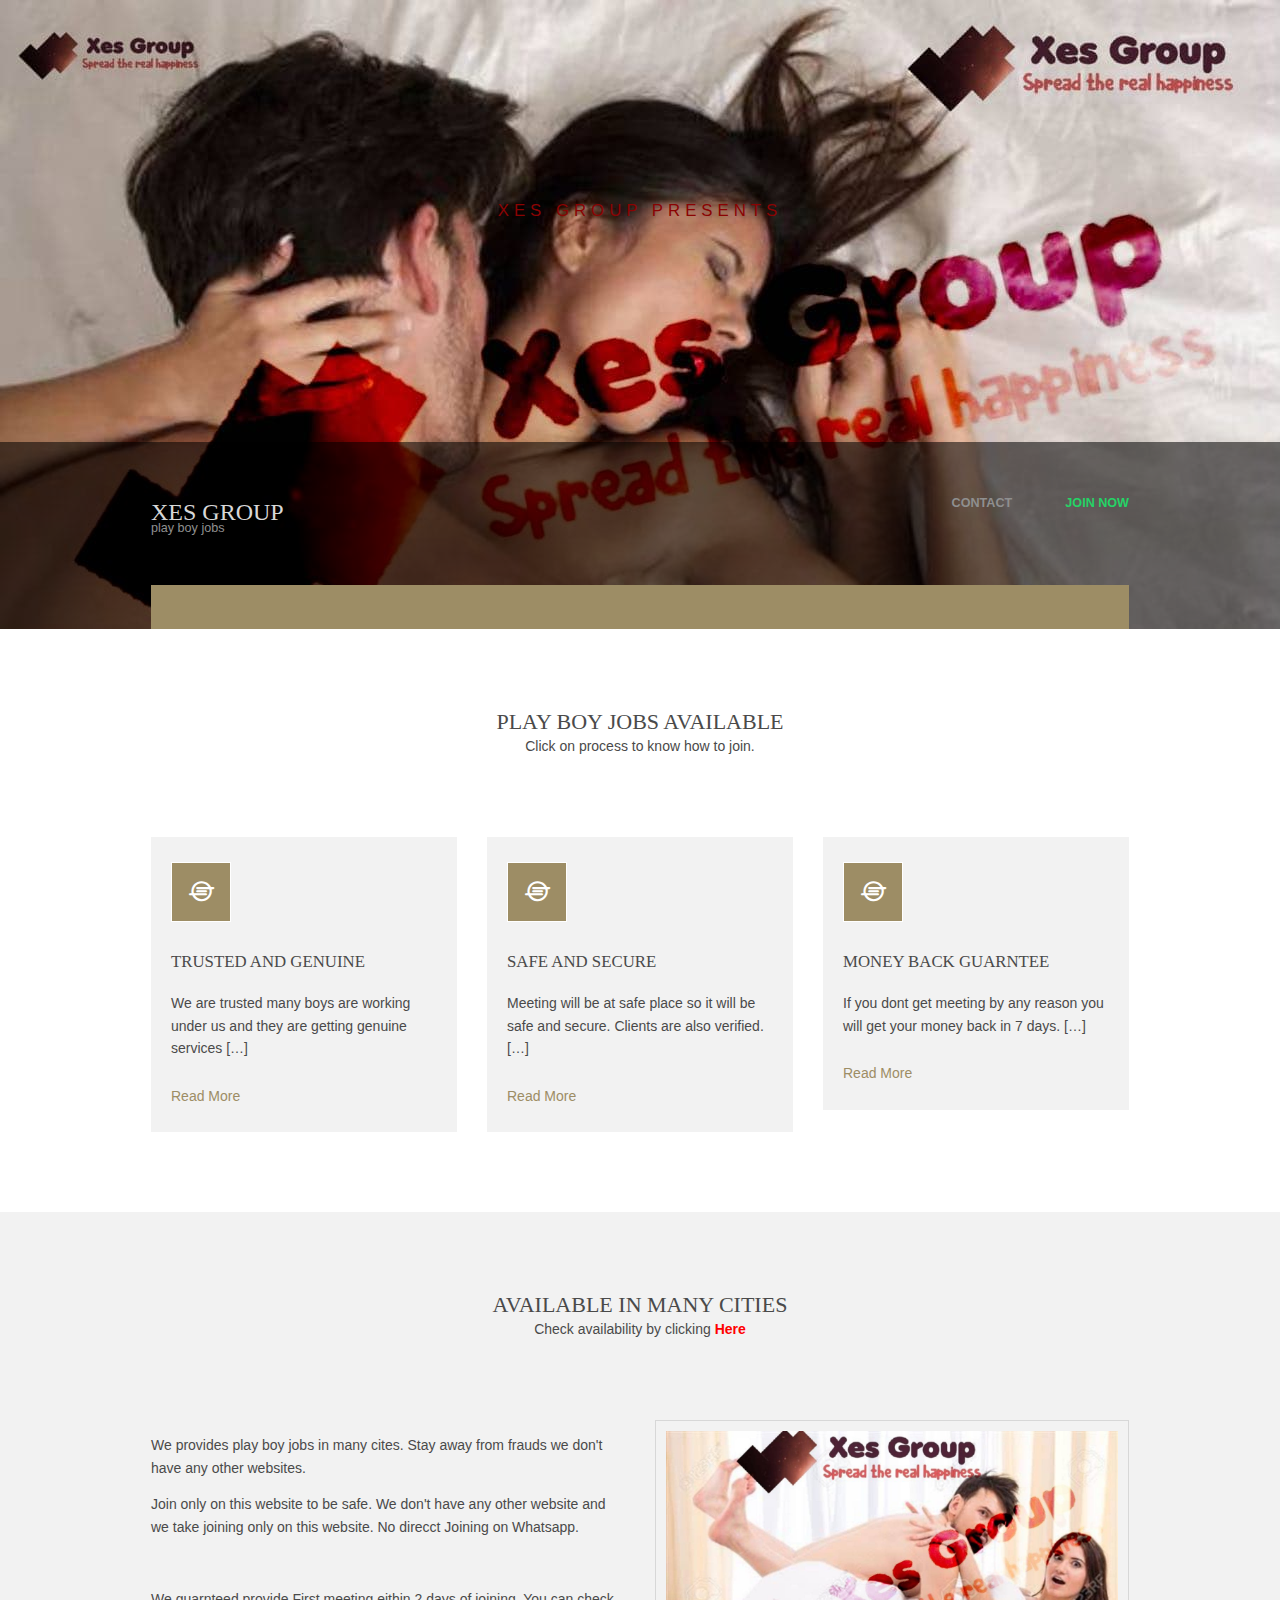
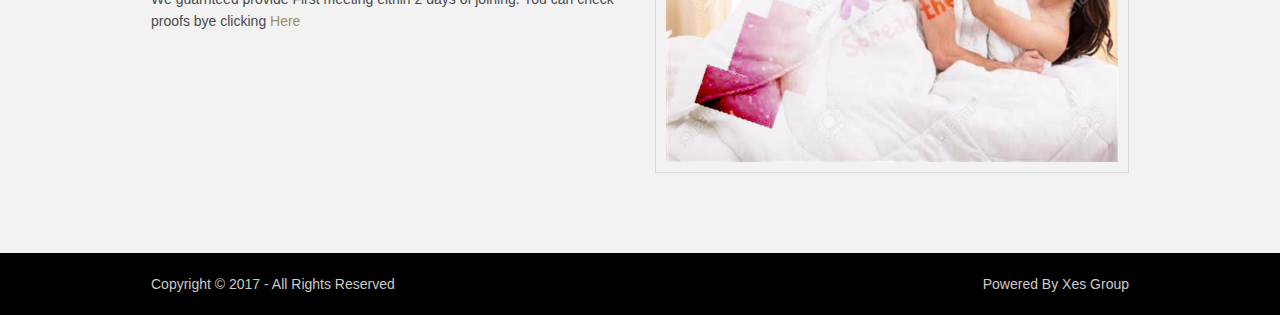
==== commit f962b554: "Update xes-group.html" ====
--- a/xes-group.html
+++ b/xes-group.html
@@ -48,17 +48,12 @@
     <nav id="mainav" class="hoc clear"> 
       <!-- ################################################################################################ -->
       <ul class="clear">
-        <li><a href="xes-group.html">Home</a></li>
-       
-            <li><a href="pages/gallery.html">Proofs</a></li>
-           
-            <li><a href="pages/comment.html">Comments</a></li>
-           
-            
-            
-          
-        <li><a href="pages/process.html">Process</a></li>
-        <li><a href="pages/check.html">Check Availability</a></li>
+        <p><a href="xes-group.html">Home</a>   
+            <a href="pages/gallery.html">Proofs</a>           
+            <a href="pages/comment.html">Comments</a>       
+            <a href="pages/process.html">Process</a>
+          <a href="pages/check.html">Check Availability</a>
+        </p>
      
       </ul>
       <!-- ################################################################################################ -->
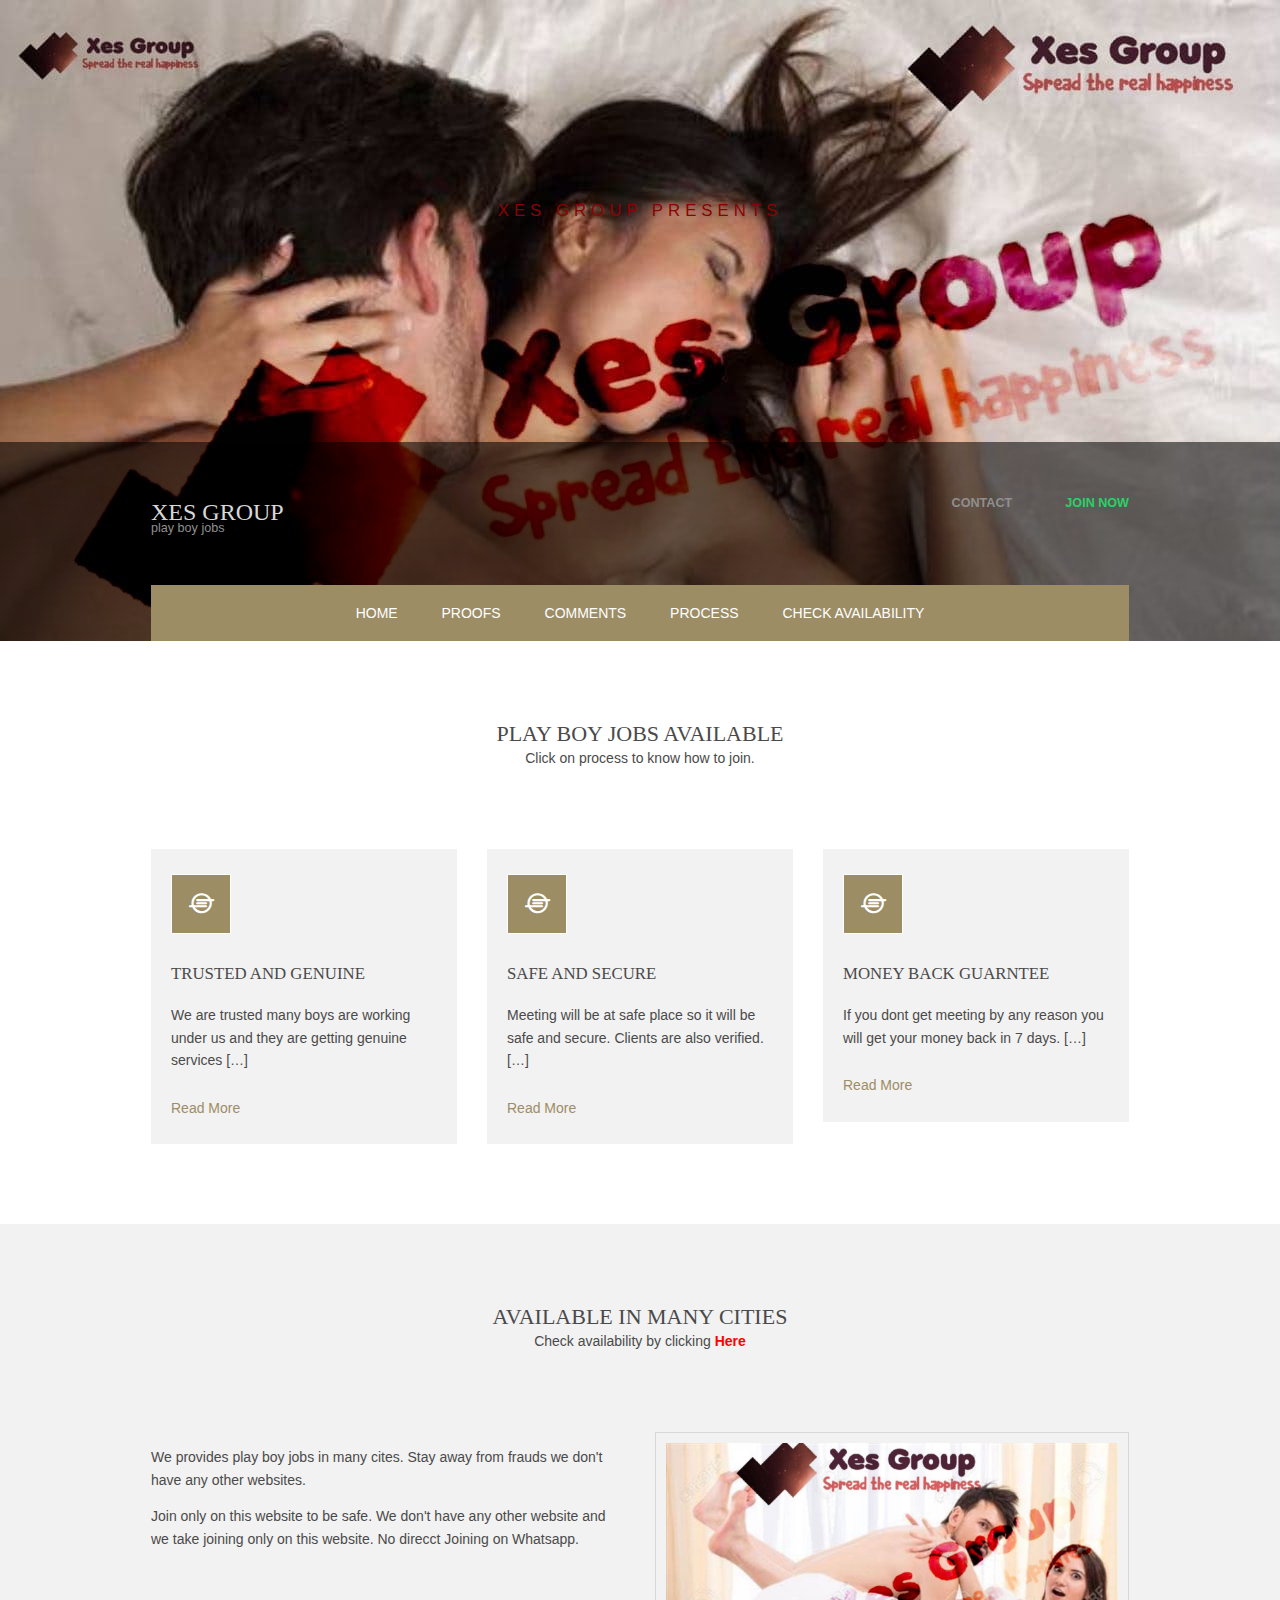
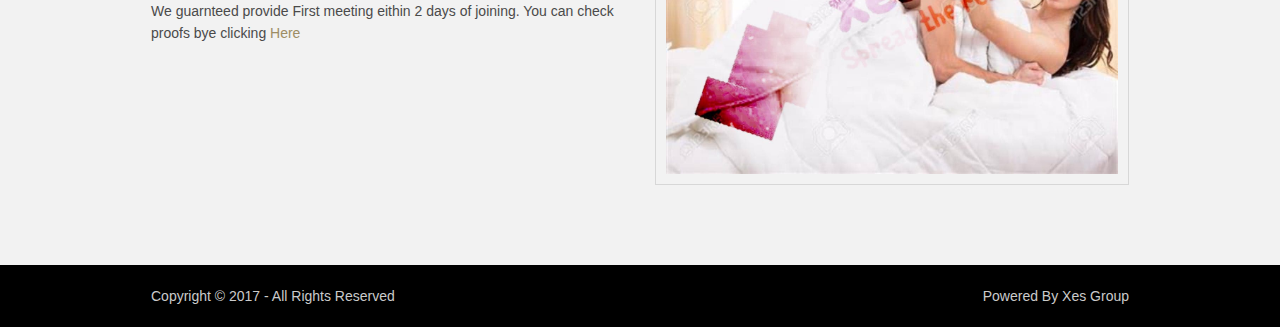
==== commit 7f5d9525: "Update xes-group.html" ====
--- a/xes-group.html
+++ b/xes-group.html
@@ -48,13 +48,11 @@
     <nav id="mainav" class="hoc clear"> 
       <!-- ################################################################################################ -->
       <ul class="clear">
-        <p><a href="xes-group.html">Home</a>   
-            <a href="pages/gallery.html">Proofs</a>           
-            <a href="pages/comment.html">Comments</a>       
-            <a href="pages/process.html">Process</a>
-          <a href="pages/check.html">Check Availability</a>
-        </p>
-     
+        <li><a href="xes-group.html">Home</a></li>
+                   <li><a href="pages/gallery.html">Proofs</a></li>
+                       <li><a href="pages/comment.html">Comments</a></li>
+          <li><a href="pages/process.html">Process</a></li>
+        <li><a href="pages/check.html">Check Availability</a></li>
       </ul>
       <!-- ################################################################################################ -->
     </nav>
